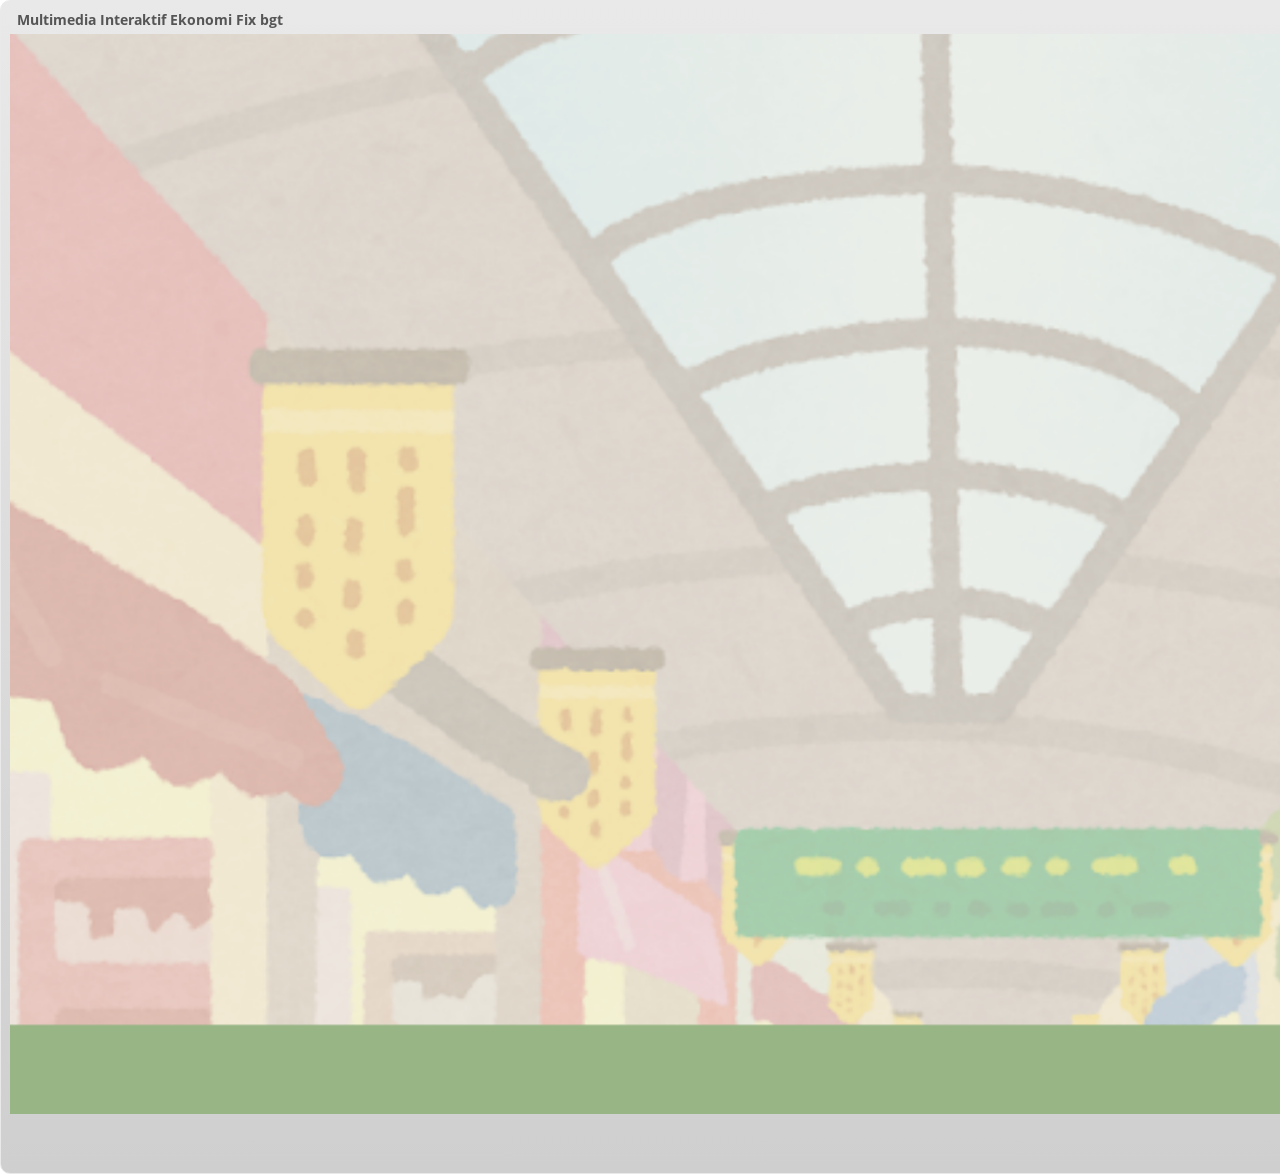
==== index.html @ 06d89818 "Add files via upload" ====
<!DOCTYPE html>
<html lang="en-US">
<head>
  <meta charset="utf-8">
  <!-- Created using Storyline 3 - http://www.articulate.com  -->
  <!-- version: 3.12.24693.0 -->
  <title>Multimedia Interaktif Ekonomi Fix bgt</title>
  <meta http-equiv="x-ua-compatible" content="IE=edge" />
  <meta name="viewport" content="width=device-width, initial-scale=1.0, user-scalable=no, shrink-to-fit=no, minimal-ui" />
  <meta name="apple-mobile-web-app-capable" content="yes" />
  <style>
    html, body { height: 100%; padding: 0; margin: 0 }
    #app { height: 100%; width: 100%; }
  </style>
  
  <script>window.THREE = { };</script>
</head>
<body style="background: #FFFFFF" class="cs-HTML theme-classic">
  <!-- 360 -->
  <script>!function(e){function n(e,i){return e.test(i)}function i(e){var i=e||navigator.userAgent,o=i.split("[FBAN");if(void 0!==o[1]&&(i=o[0]),this.apple={phone:n(t,i),ipod:n(d,i),tablet:!n(t,i)&&n(s,i),device:n(t,i)||n(d,i)||n(s,i)},this.amazon={phone:n(h,i),tablet:!n(h,i)&&n(a,i),device:n(h,i)||n(a,i)},this.android={phone:n(h,i)||n(b,i),tablet:!n(h,i)&&!n(b,i)&&(n(a,i)||n(r,i)),device:n(h,i)||n(a,i)||n(b,i)||n(r,i)},this.windows={phone:n(l,i),tablet:n(p,i),device:n(l,i)||n(p,i)},this.other={blackberry:n(f,i),blackberry10:n(u,i),opera:n(c,i),firefox:n(A,i),chrome:n(w,i),device:n(f,i)||n(u,i)||n(c,i)||n(A,i)||n(w,i)},this.seven_inch=n(v,i),this.any=this.apple.device||this.android.device||this.windows.device||this.other.device||this.seven_inch,this.phone=this.apple.phone||this.android.phone||this.windows.phone,this.tablet=this.apple.tablet||this.android.tablet||this.windows.tablet,"undefined"==typeof window)return this}function o(){var e=new i;return e.Class=i,e}var t=/iPhone/i,d=/iPod/i,s=/iPad/i,b=/(?=.*\bAndroid\b)(?=.*\bMobile\b)/i,r=/Android/i,h=/(?=.*\bAndroid\b)(?=.*\bSD4930UR\b)/i,a=/(?=.*\bAndroid\b)(?=.*\b(?:KFOT|KFTT|KFJWI|KFJWA|KFSOWI|KFTHWI|KFTHWA|KFAPWI|KFAPWA|KFARWI|KFASWI|KFSAWI|KFSAWA)\b)/i,l=/IEMobile/i,p=/(?=.*\bWindows\b)(?=.*\bARM\b)/i,f=/BlackBerry/i,u=/BB10/i,c=/Opera Mini/i,w=/(CriOS|Chrome)(?=.*\bMobile\b)/i,A=/(?=.*\bFirefox\b)(?=.*\bMobile\b)/i,v=new RegExp("(?:Nexus 7|BNTV250|Kindle Fire|Silk|GT-P1000)","i");"undefined"!=typeof module&&module.exports&&"undefined"==typeof window?module.exports=i:"undefined"!=typeof module&&module.exports&&"undefined"!=typeof window?module.exports=o():"function"==typeof define&&define.amd?define("isMobile",[],e.isMobile=o()):e.isMobile=o()}(this);
    window.isMobile.apple.tablet = window.isMobile.apple.tablet ||
      (navigator.platform === 'MacIntel' && navigator.maxTouchPoints > 1);
    window.isMobile.apple.device = window.isMobile.apple.device || window.isMobile.apple.tablet;
    window.isMobile.tablet = window.isMobile.tablet || window.isMobile.apple.tablet;
    window.isMobile.any = window.isMobile.any || window.isMobile.apple.tablet;
  </script>

  <div id="focus-sink" aria-hidden="true" tabIndex="-1"></div>

  <div id="preso"></div>
  <script>
    window.DS = {};
    window.globals = {
      DATA_PATH_BASE: '',
      HAS_FRAME: true,
      HAS_SLIDE: true,

      lmsPresent: false,
      tinCanPresent: false,
      cmi5Present: false,
      aoSupport: false,
      scale: 'noscale',
      captureRc: false,
      browserSize: 'optimal',
      bgColor: '#FFFFFF',
      features: 'AccessibleText,SettingsControl,TextStyleHyperlinks',
      themeName: 'classic',
      preloaderColor: '#FFFFFF',
      suppressAnalytics: false,
      productChannel: 'perpetual',
      publishSource: 'storyline',
      aid: '',
      cid: 'ede555c0-a787-4167-b22f-91394714deaa',
      playerVersion: '3.12.24693.0',
      maxIosVideoElements: 5,

      
      parseParams: function(qs) {
        if (window.globals.parsedParams != null) {
          return window.globals.parsedParams;
        }
        qs = (qs || window.location.search.substr(1)).split('+').join(' ');
        var params = {},
            tokens,
            re = /[?&]?([^=]+)=([^&]*)/g;

        while (tokens = re.exec(qs)) {
          params[decodeURIComponent(tokens[1]).trim()] =
            decodeURIComponent(tokens[2]).trim();
        }
        window.globals.parsedParams = params;
        return params;
      }

    };

    (function() {

      var classTypes = [ 'desktop', 'mobile', 'phone', 'tablet' ];

      var addDeviceClasses = function(prefix, testObj) {
        var curr, i;
        for (i = 0; i < classTypes.length; i++) {
          curr = classTypes[i];
          if (testObj[curr]) {
            document.body.classList.add(prefix + curr);
          }
        }
      };

      var params = window.globals.parseParams(),
          isDevicePreview = params.devicepreview === '1',
          isPhoneOverride = params.deviceType === 'phone' || (isDevicePreview && params.phone == '1'),
          isTabletOverride = (params.deviceType === 'tablet' || isDevicePreview) && !isPhoneOverride,
          isMobileOverride = isPhoneOverride || isTabletOverride;

      var deviceView = {
        desktop: !window.isMobile.any && !isMobileOverride,
        mobile: window.isMobile.any || isMobileOverride,
        phone: isPhoneOverride || (window.isMobile.phone && !isTabletOverride),
        tablet: isTabletOverride || window.isMobile.tablet
      };

      window.globals.deviceView = deviceView;
      window.isMobile.desktop = !window.isMobile.any;
      window.isMobile.mobile = window.isMobile.any;

      addDeviceClasses('view-', deviceView);

    })();
  </script>
  
  <script src='story_content/user.js' type=text/javascript></script>
  <div class="slide-loader"></div>

  <script type="text/javascript">
    if (window.globals.deviceView.isMobile) { var doc = document, loader = doc.body.querySelector('.slide-loader'); [ 1, 2, 3 ].forEach(function(n) { var d = doc.createElement('div'); d.style.backgroundColor = window.globals.preloaderColor; d.classList.add('mobile-loader-dot'); d.classList.add('dot' + n); loader.appendChild(d); }); }
  </script>

  <div class="mobile-load-title-overlay" style="display: none">
    <div class="mobile-load-title">Multimedia Interaktif Ekonomi Fix bgt</div>
  </div>

  <div class="mobile-chrome-warning"></div>

  <script>
    
    if (window.autoSpider && window.vInterfaceObject) {
      document.querySelector('.mobile-load-title-overlay').style.display = 'none';
    }
  </script>

  

  <link rel="stylesheet" href="html5/data/css/output.min.css" data-noprefix />
</body>
<script src="html5/lib/scripts/bootstrapper.min.js"></script>
</html>
---- html5/data/css/output.min.css ----
@font-face {
  font-family: 'Open SansBold CharsBold4F23FD5E';
  src: url('[data-uri]');
  font-style: normal;
  font-weight: normal;
}
@font-face {
  font-family: 'Open Sans Charset1_ 6WL34A00204';
  src: url('[data-uri]');
  font-style: normal;
  font-weight: normal;
}
.cs-npnxnanbnsnfns00000000001 .cs-infopanel  {
  box-shadow: 0 1px 0 rgba(184, 184, 184, 1);
  background: rgba(255, 255, 255, 1);
}
.cs-npnxnanbnsnfns00000000001 .cs-infopanel .cs-link {
  color: rgba(124, 34, 128, 1);
}
.cs-npnxnanbnsnfns00000000001 .cs-infopanel .cs-link:hover {
  color: rgba(0, 0, 238, 1);
}
.cs-npnxnanbnsnfns00000000001 .cs-infopanel .cs-name {
  color: rgba(68, 68, 68, 1);
}
.cs-npnxnanbnsnfns00000000001 .cs-infopanel .cs-title {
  color: rgba(153, 153, 153, 1);
}
.cs-npnxnanbnsnfns00000000001 .cs-infopanelpopup  {
  box-shadow: 0 1px 0 rgba(184, 184, 184, 1);
  background: linear-gradient(180deg, rgba(233, 233, 233, 1) 0%, rgba(207, 207, 207, 1) 100%);
}
.cs-npnxnanbnsnfns00000000001 .cs-infopanelpopup .cs-link {
  color: rgba(124, 34, 128, 1);
}
.cs-npnxnanbnsnfns00000000001 .cs-infopanelpopup .cs-link:hover {
  color: rgba(0, 0, 238, 1);
}
.cs-npnxnanbnsnfns00000000001 .cs-infopanelpopup .cs-name {
  color: rgba(68, 68, 68, 1);
}
.cs-npnxnanbnsnfns00000000001 .cs-infopanelpopup .cs-bio {
  color: rgba(153, 153, 153, 1);
}
.cs-npnxnanbnsnfns00000000001 .cs-timer  {
  color: rgba(85, 85, 85, 1);
}
.cs-npnxnanbnsnfns00000000001 .cs-duration stop:first-child {
  stop-color: rgba(0, 215, 255, 1);
}
.cs-npnxnanbnsnfns00000000001 .cs-duration stop:last-child {
  stop-color: rgba(0, 171, 255, 1);
}
.cs-npnxnanbnsnfns00000000001 .cs-elapsed stop:first-child {
  stop-color: rgba(254, 227, 71, 1);
}
.cs-npnxnanbnsnfns00000000001 .cs-elapsed stop:last-child {
  stop-color: rgba(252, 204, 42, 1);
}
.cs-npnxnanbnsnfns00000000001 .cs-timer .cs-pie .cs-innerstroke {
  stroke: rgba(199, 199, 199, 1);
}
.cs-npnxnanbnsnfns00000000001 .cs-timer .cs-pie .cs-innerborder {
  stroke: rgba(255, 255, 255, 1);
}
.cs-npnxnanbnsnfns00000000001 .cs-window  {
  box-shadow: 0 8px 5px rgba(0, 0, 0, 0.2);
  border-color: rgba(234, 234, 234, 1);
  background: rgba(243, 243, 243, 1);
  color: rgba(85, 85, 85, 1);
}
.cs-npnxnanbnsnfns00000000001 .cs-window .cs-diva {
  border-color: rgba(247, 247, 247, 1);
}
.cs-npnxnanbnsnfns00000000001 .cs-window .cs-divb {
  border-color: rgba(211, 211, 211, 1);
}
.cs-npnxnanbnsnfns00000000001 .cs-editor .cs-editor-slide {
  color: rgba(85, 85, 85, 1);
}
.cs-npnxnanbnsnfns00000000001 .cs-editor .cs-editor-html {
  color: rgba(68, 68, 68, 1);
}
.cs-npnxnanbnsnfns00000000001 .cs-editor .cs-editor-button {
  text-shadow: 0 1px 0 rgba(240, 240, 240, 1);
  color: rgba(53, 53, 53, 1);
  border-color: rgba(177, 177, 177, 1);
  background: linear-gradient(180deg, rgba(245, 245, 245, 1) 0%, rgba(199, 199, 199, 1) 100%);
}
.cs-npnxnanbnsnfns00000000001 .cs-editor .cs-editor-button:hover {
  background: linear-gradient(180deg, rgba(242, 242, 242, 1) 0%, rgba(175, 175, 175, 1) 100%);
}
.cs-npnxnanbnsnfns00000000001 .cs-editor .cs-editor-button:active {
  background: linear-gradient(180deg, rgba(199, 199, 199, 1) 0%, rgba(244, 244, 244, 1) 100%);
}
.cs-npnxnanbnsnfns00000000001 .cs-listitem  {
  color: rgba(53, 53, 53, 1);
  border-color: rgba(223, 223, 223, 1);
}
.cs-npnxnanbnsnfns00000000001 .cs-listitem.cs-viewed {
  color: rgba(144, 144, 144, 1);
}
.cs-npnxnanbnsnfns00000000001 .cs-listitem.cs-selected {
  color: rgba(53, 53, 53, 1);
  background: rgba(192, 226, 241, 1);
}
.cs-npnxnanbnsnfns00000000001 .cs-listitem.cs-selected:hover {
  background: rgba(192, 226, 241, 1);
}
.cs-npnxnanbnsnfns00000000001 .cs-listitem.cs-selected.hover {
  background: rgba(192, 226, 241, 1);
}
.cs-npnxnanbnsnfns00000000001 .cs-listitem.cs-selected:focus {
  background: rgba(192, 226, 241, 1);
}
.cs-npnxnanbnsnfns00000000001 .cs-listitem .cs-icon-carrot {
  fill: rgba(53, 53, 53, 1);
}
.cs-npnxnanbnsnfns00000000001 .cs-listitem .cs-icon-carrot .cs-shadow {
  fill: rgba(255, 255, 255, 1);
}
.cs-npnxnanbnsnfns00000000001 .cs-listitem:hover {
  background: rgba(230, 230, 230, 1);
}
.cs-npnxnanbnsnfns00000000001 .cs-listitem.hover {
  background: rgba(230, 230, 230, 1);
}
.cs-npnxnanbnsnfns00000000001 .cs-listitem:focus {
  background: rgba(230, 230, 230, 1);
}
.cs-npnxnanbnsnfns00000000001 .cs-glossary  {
  color: rgba(53, 53, 53, 1);
}
.cs-npnxnanbnsnfns00000000001 .cs-glossary .cs-scrolling-panel {
  background: rgba(231, 231, 231, 1);
}
.cs-npnxnanbnsnfns00000000001 .cs-glossary .cs-term.cs-selected .cs-choice-list-trigger {
  color: rgba(53, 53, 53, 1);
  background: rgba(192, 226, 241, 1);
}
.cs-npnxnanbnsnfns00000000001 .cs-glossary .cs-term.cs-selected .cs-choice-list-trigger:focus {
  color: rgba(53, 53, 53, 1);
  background: rgba(192, 226, 241, 1);
}
.cs-npnxnanbnsnfns00000000001 .cs-glossary .cs-term:hover .cs-choice-list-trigger {
  background: rgba(230, 230, 230, 1);
}
.cs-npnxnanbnsnfns00000000001 .cs-glossary .cs-term.hover .cs-choice-list-trigger {
  background: rgba(230, 230, 230, 1);
}
.cs-npnxnanbnsnfns00000000001 .cs-glossary .cs-term .cs-choice-list-trigger:focus {
  background: rgba(230, 230, 230, 1);
}
.cs-npnxnanbnsnfns00000000001 .cs-glossary .cs-diva {
  border-color: rgba(226, 226, 226, 1);
}
.cs-npnxnanbnsnfns00000000001 .cs-glossary .cs-divb {
  border-color: rgba(226, 226, 226, 1);
}
.cs-npnxnanbnsnfns00000000001 .cs-glossary .cs-divc {
  border-color: rgba(250, 250, 250, 1);
}
.cs-npnxnanbnsnfns00000000001 .cs-glossary .cs-heading {
  color: rgba(68, 68, 68, 1);
}
.cs-npnxnanbnsnfns00000000001 .cs-resource .cs-separator {
  border-color: rgba(224, 224, 224, 1);
}
.cs-npnxnanbnsnfns00000000001 .cs-outline  {
  color: rgba(68, 68, 68, 1);
}
.cs-npnxnanbnsnfns00000000001 .cs-outline .cs-diva {
  border-color: rgba(198, 198, 198, 1);
}
.cs-npnxnanbnsnfns00000000001 .cs-outline .cs-divb {
  border-color: rgba(249, 249, 249, 1);
}
.cs-npnxnanbnsnfns00000000001 .cs-outline .cs-divc {
  border-color: rgba(225, 225, 225, 1);
}
.cs-npnxnanbnsnfns00000000001 .cs-outline .cs-search-filter:hover {
  color: rgba(0, 0, 238, 1);
}
.cs-npnxnanbnsnfns00000000001 .cs-outline .cs-search-filter.hover {
  color: rgba(0, 0, 238, 1);
}
.cs-npnxnanbnsnfns00000000001 .cs-transcript  {
  color: rgba(68, 68, 68, 1);
}
.cs-npnxnanbnsnfns00000000001 .cs-transcript .cs-div {
  border-color: rgba(225, 225, 225, 1);
}
.cs-npnxnanbnsnfns00000000001 .cs-tabs:not(.topmenu-item) {
  color: rgba(85, 85, 85, 1);
}
.cs-npnxnanbnsnfns00000000001 .cs-tabs .cs-inner-button:not(.topmenu-item) {
  text-shadow: 0 1px 0 rgba(240, 240, 240, 1);
}
.cs-npnxnanbnsnfns00000000001 .cs-tabs:hover:not(.topmenu-item) {
  color: rgba(51, 51, 51, 1);
}
.cs-npnxnanbnsnfns00000000001 .cs-tabs.cs-selected {
  background: rgba(243, 243, 243, 1);
  color: rgba(51, 51, 51, 1);
}
.cs-npnxnanbnsnfns00000000001 .cs-seekcontrol  {
  background: linear-gradient(180deg, rgba(245, 245, 245, 1) 0%, rgba(199, 199, 199, 1) 100%);
  border-color: rgba(177, 177, 177, 1);
}
.cs-npnxnanbnsnfns00000000001 .cs-seekcontrol .cs-button:hover .cs-icon {
  fill: rgba(85, 85, 85, 1);
}
.cs-npnxnanbnsnfns00000000001 .cs-seekcontrol .cs-button.hover .cs-icon {
  fill: rgba(85, 85, 85, 1);
}
.cs-npnxnanbnsnfns00000000001 .cs-seekcontrol .cs-button .cs-icon-shadow {
  fill: rgba(240, 240, 240, 1);
}
.cs-npnxnanbnsnfns00000000001 .cs-seekcontrol .cs-button .cs-icon {
  fill: rgba(45, 45, 45, 1);
}
.cs-npnxnanbnsnfns00000000001 .cs-seekcontrol .cs-seek .cs-fill {
  background: rgba(255, 255, 255, 1);
}
.cs-npnxnanbnsnfns00000000001 .cs-seekcontrol .cs-seek {
  background: rgba(231, 231, 231, 1);
  border-color: rgba(184, 184, 184, 1);
}
.cs-npnxnanbnsnfns00000000001 .cs-searchinput .cs-input {
  color: rgba(138, 138, 138, 1);
  border-color: rgba(173, 173, 173, 1);
  background: rgba(223, 223, 223, 1);
}
.cs-npnxnanbnsnfns00000000001 .cs-searchinput .cs-input:focus {
  color: rgba(51, 51, 51, 1);
  background: rgba(250, 250, 250, 1);
}
.cs-npnxnanbnsnfns00000000001 .cs-searchinput .cs-input:hover {
  box-shadow: inset 0 0 1px 0 rgba(107, 248, 255, 1);
}
.cs-npnxnanbnsnfns00000000001 .cs-searchinput .cs-input.hover {
  box-shadow: inset 0 0 1px 0 rgba(107, 248, 255, 1);
}
.cs-npnxnanbnsnfns00000000001 .cs-searchinput .cs-button .cs-icon {
  fill: rgba(138, 138, 138, 1);
}
.cs-npnxnanbnsnfns00000000001 .cs-searchinput .cs-button:hover {
  fill: linear-gradient(180deg, rgba(245, 245, 245, 1) 0%, rgba(199, 199, 199, 1) 100%);
}
.cs-npnxnanbnsnfns00000000001 .cs-searchinput .cs-button.hover {
  fill: linear-gradient(180deg, rgba(245, 245, 245, 1) 0%, rgba(199, 199, 199, 1) 100%);
}
.cs-npnxnanbnsnfns00000000001 .cs-menu  {
  box-shadow: 0 1px 0 rgba(184, 184, 184, 1);
  background: rgba(243, 243, 243, 1);
}
.cs-npnxnanbnsnfns00000000001 .cs-topmenu-item.active .cs-tab {
  background: rgba(243, 243, 243, 1);
}
.cs-npnxnanbnsnfns00000000001 .cs-logo  {
  box-shadow: 0 1px 0 rgba(184, 184, 184, 1);
  background: rgba(255, 255, 255, 1);
}
.cs-npnxnanbnsnfns00000000001 .cs-checkbox  {
  color: rgba(68, 68, 68, 1);
}
.cs-npnxnanbnsnfns00000000001 .cs-checkbox:hover {
  border-color: rgba(107, 248, 255, 1);
}
.cs-npnxnanbnsnfns00000000001 .cs-checkbox.hover {
  border-color: rgba(107, 248, 255, 1);
}
.cs-npnxnanbnsnfns00000000001 .cs-checkbox .cs-box {
  color: rgba(255, 255, 255, 1);
  border-color: rgba(184, 184, 184, 1);
}
.cs-npnxnanbnsnfns00000000001 .cs-checkbox .cs-box:checked::after {
  color: rgba(51, 204, 0, 1);
}
.cs-npnxnanbnsnfns00000000001 .cs-checkbox .cs-box.checked.after {
  color: rgba(51, 204, 0, 1);
}
.cs-npnxnanbnsnfns00000000001 .cs-button  {
  text-shadow: 0 1px 0 rgba(240, 240, 240, 1);
  color: rgba(53, 53, 53, 1);
  border-color: rgba(177, 177, 177, 1);
  background: linear-gradient(180deg, rgba(245, 245, 245, 1) 0%, rgba(199, 199, 199, 1) 100%);
  box-shadow: 0 1px 0 rgba(207, 207, 207, 1);
}
.cs-npnxnanbnsnfns00000000001 .cs-button .cs-icon {
  fill: rgba(53, 53, 53, 1);
}
.cs-npnxnanbnsnfns00000000001 .cs-button .cs-icon-shadow {
  fill: rgba(240, 240, 240, 1);
}
.cs-npnxnanbnsnfns00000000001 .cs-button:hover {
  background: linear-gradient(180deg, rgba(242, 242, 242, 1) 0%, rgba(175, 175, 175, 1) 100%);
}
.cs-npnxnanbnsnfns00000000001 .cs-button.hover {
  background: linear-gradient(180deg, rgba(242, 242, 242, 1) 0%, rgba(175, 175, 175, 1) 100%);
}
.cs-npnxnanbnsnfns00000000001 .cs-button:active {
  background: linear-gradient(180deg, rgba(199, 199, 199, 1) 0%, rgba(244, 244, 244, 1) 100%);
}
.cs-npnxnanbnsnfns00000000001 .cs-button.cs-disabled:hover {
  background: linear-gradient(180deg, rgba(245, 245, 245, 1) 0%, rgba(199, 199, 199, 1) 100%);
}
.cs-npnxnanbnsnfns00000000001 .cs-button.cs-disabled.hover {
  background: linear-gradient(180deg, rgba(245, 245, 245, 1) 0%, rgba(199, 199, 199, 1) 100%);
}
.cs-npnxnanbnsnfns00000000001 .cs-button.cs-disabled:active {
  background: linear-gradient(180deg, rgba(245, 245, 245, 1) 0%, rgba(199, 199, 199, 1) 100%);
}
.cs-npnxnanbnsnfns00000000001 .cs-button.cs-volume:hover {
  background: linear-gradient(180deg, rgba(245, 245, 245, 1) 0%, rgba(199, 199, 199, 1) 100%);
}
.cs-npnxnanbnsnfns00000000001 .cs-button.cs-volume.hover {
  background: linear-gradient(180deg, rgba(245, 245, 245, 1) 0%, rgba(199, 199, 199, 1) 100%);
}
.cs-npnxnanbnsnfns00000000001 .cs-button.cs-volume:active {
  background: linear-gradient(180deg, rgba(245, 245, 245, 1) 0%, rgba(199, 199, 199, 1) 100%);
}
.cs-npnxnanbnsnfns00000000001.cs-base  {
  color: rgba(85, 85, 85, 1);
  border-color: rgba(233, 233, 233, 1);
  background: linear-gradient(180deg, rgba(233, 233, 233, 1) 0%, rgba(207, 207, 207, 1) 100%);
}
.cs-npnxnanbnsnfns00000000001.cs-base .cs-separator .cs-diva {
  background: rgba(211, 211, 211, 1);
}
.cs-npnxnanbnsnfns00000000001.cs-base .cs-separator .cs-divb {
  background: rgba(247, 247, 247, 1);
}
.cs-npnxnanbnsnfns00000000001.cs-base .cs-topmenu-item.active .cs-tab {
  border-color: rgba(211, 211, 211, 1);
}
.cs-npnxnanbnsnfns00000000001.cs-base .cs-topmenu-item.active .cs-panel {
  border-color: rgba(211, 211, 211, 1);
}
.cs-npnxnanbnsnfns00000000001.cs-base .cs-left {
  background: linear-gradient(180deg, rgba(219, 219, 219, 1) 0%, rgba(195, 195, 195, 1) 100%);
}
.cs-npnxnanbnsnfns00000000001.cs-base .cs-area-primary .cs-slide-container {
  background: linear-gradient(180deg, rgba(233, 233, 233, 1) 0%, rgba(207, 207, 207, 1) 100%);
}
.cs-npnxnanbnsnfns00000000001 .cs-volume::-moz-range-thumb {
  border-color: rgba(165, 165, 165, 1);
  box-shadow: inset 0 0 1px 0 rgba(212, 212, 212, 1);
  background: rgba(200, 200, 200, 1);
}
.cs-npnxnanbnsnfns00000000001 .cs-volume::-ms-thumb {
  border-color: rgba(165, 165, 165, 1);
  box-shadow: inset 0 0 1px 0 rgba(212, 212, 212, 1);
  background: rgba(200, 200, 200, 1);
}
.cs-npnxnanbnsnfns00000000001 .cs-volume::-webkit-slider-thumb {
  border-color: rgba(165, 165, 165, 1);
  box-shadow: inset 0 0 1px 0 rgba(212, 212, 212, 1);
  background: rgba(200, 200, 200, 1);
}
.cs-npnxnanbnsnfns00000000001 .cs-volume::-moz-range-track {
  border-color: rgba(242, 242, 242, 1);
  background: linear-gradient(180deg, rgba(188, 188, 188, 1) 0%, rgba(188, 188, 188, 1) 50.196%, rgba(195, 195, 195, 1) 100%);
}
.cs-npnxnanbnsnfns00000000001 .cs-volume::-ms-track {
  border-color: rgba(242, 242, 242, 1);
  background: linear-gradient(180deg, rgba(188, 188, 188, 1) 0%, rgba(188, 188, 188, 1) 50.196%, rgba(195, 195, 195, 1) 100%);
}
.cs-npnxnanbnsnfns00000000001 .cs-volume::-webkit-slider-runnable-track {
  border-color: rgba(242, 242, 242, 1);
  background: linear-gradient(180deg, rgba(188, 188, 188, 1) 0%, rgba(188, 188, 188, 1) 50.196%, rgba(195, 195, 195, 1) 100%);
}
body.show-focus .tab-focus-box {
  border-color: rgba(255, 255, 0, 1);
}
.skipnav {
  border-color: rgba(255, 255, 0, 1);
}
.fn-npnxnanbsnfns00000000001 {
  font-family: 'Open SansD6FFC9F9';
  -webkit-font-variant-ligatures: no-common-ligatures;
  font-variant-ligatures: no-common-ligatures;
}
.fn-pxabnsnfns00000000001 {
  font-family: 'Open SansD6FFC9F9';
  -webkit-font-variant-ligatures: no-common-ligatures;
  font-variant-ligatures: no-common-ligatures;
}
.fn-npxnabnsnfns00000000001 {
  font-family: 'Open SansD6FFC9F9';
  -webkit-font-variant-ligatures: no-common-ligatures;
  font-variant-ligatures: no-common-ligatures;
}
.fn-npnxnanbnsnfns00000000001 {
  font-family: 'Open SansD6FFC9F9';
  -webkit-font-variant-ligatures: no-common-ligatures;
  font-variant-ligatures: no-common-ligatures;
}
.fn-pxabnsnfns00000000000 {
  font-family: 'Open SansD6FFC9F9';
  -webkit-font-variant-ligatures: no-common-ligatures;
  font-variant-ligatures: no-common-ligatures;
}
@font-face {
  font-family: 'Open SansD6FFC9F9';
  src: url('[data-uri]');
  font-style: normal;
  font-weight: bold;
}
@font-face {
  font-family: 'Open SansD6FFC9F9';
  src: url('[data-uri]');
  font-style: normal;
  font-weight: normal;
}
.cs-InvalidPromptSlide .cs-5c9DmtWb88u-InvalidPromptSlide-btn0 {
  color: rgba(53, 53, 53, 1);
  border-color: rgba(177, 177, 177, 1);
  background: linear-gradient(180deg, rgba(245, 245, 245, 1) 0%, rgba(199, 199, 199, 1) 100%);
  text-shadow: 0 1px 0 rgba(240, 240, 240, 1);
}
.cs-InvalidPromptSlide .cs-5c9DmtWb88u-InvalidPromptSlide-btn0 .cs-html {
  color: rgba(68, 68, 68, 1);
}
.cs-InvalidPromptSlide .cs-5c9DmtWb88u-InvalidPromptSlide-btn0 .cs-slide {
  border-color: rgba(85, 85, 85, 1);
}
.cs-InvalidPromptSlide .cs-5c9DmtWb88u-InvalidPromptSlide-btn0:hover {
  background: linear-gradient(180deg, rgba(242, 242, 242, 1) 0%, rgba(175, 175, 175, 1) 100%);
}
.cs-InvalidPromptSlide .cs-5c9DmtWb88u-InvalidPromptSlide-btn0:active {
  background: linear-gradient(180deg, rgba(199, 199, 199, 1) 0%, rgba(244, 244, 244, 1) 100%);
}
.cs-PrintPromptSlide .cs-5c9DmtWb88u-PrintPromptSlide-btn0 {
  color: rgba(53, 53, 53, 1);
  border-color: rgba(177, 177, 177, 1);
  background: linear-gradient(180deg, rgba(245, 245, 245, 1) 0%, rgba(199, 199, 199, 1) 100%);
  text-shadow: 0 1px 0 rgba(240, 240, 240, 1);
}
.cs-PrintPromptSlide .cs-5c9DmtWb88u-PrintPromptSlide-btn0 .cs-html {
  color: rgba(68, 68, 68, 1);
}
.cs-PrintPromptSlide .cs-5c9DmtWb88u-PrintPromptSlide-btn0 .cs-slide {
  border-color: rgba(85, 85, 85, 1);
}
.cs-PrintPromptSlide .cs-5c9DmtWb88u-PrintPromptSlide-btn0:hover {
  background: linear-gradient(180deg, rgba(242, 242, 242, 1) 0%, rgba(175, 175, 175, 1) 100%);
}
.cs-PrintPromptSlide .cs-5c9DmtWb88u-PrintPromptSlide-btn0:active {
  background: linear-gradient(180deg, rgba(199, 199, 199, 1) 0%, rgba(244, 244, 244, 1) 100%);
}
.cs-ScrollPromptSlide .cs-5c9DmtWb88u-ScrollPromptSlide-btn0 {
  color: rgba(53, 53, 53, 1);
  border-color: rgba(177, 177, 177, 1);
  background: linear-gradient(180deg, rgba(245, 245, 245, 1) 0%, rgba(199, 199, 199, 1) 100%);
  text-shadow: 0 1px 0 rgba(240, 240, 240, 1);
}
.cs-ScrollPromptSlide .cs-5c9DmtWb88u-ScrollPromptSlide-btn0 .cs-html {
  color: rgba(68, 68, 68, 1);
}
.cs-ScrollPromptSlide .cs-5c9DmtWb88u-ScrollPromptSlide-btn0 .cs-slide {
  border-color: rgba(85, 85, 85, 1);
}
.cs-ScrollPromptSlide .cs-5c9DmtWb88u-ScrollPromptSlide-btn0:hover {
  background: linear-gradient(180deg, rgba(242, 242, 242, 1) 0%, rgba(175, 175, 175, 1) 100%);
}
.cs-ScrollPromptSlide .cs-5c9DmtWb88u-ScrollPromptSlide-btn0:active {
  background: linear-gradient(180deg, rgba(199, 199, 199, 1) 0%, rgba(244, 244, 244, 1) 100%);
}
.cs-ResumePromptSlide .cs-5c9DmtWb88u-ResumePromptSlide-btn0 {
  color: rgba(53, 53, 53, 1);
  border-color: rgba(177, 177, 177, 1);
  background: linear-gradient(180deg, rgba(245, 245, 245, 1) 0%, rgba(199, 199, 199, 1) 100%);
  text-shadow: 0 1px 0 rgba(240, 240, 240, 1);
}
.cs-ResumePromptSlide .cs-5c9DmtWb88u-ResumePromptSlide-btn0 .cs-html {
  color: rgba(68, 68, 68, 1);
}
.cs-ResumePromptSlide .cs-5c9DmtWb88u-ResumePromptSlide-btn0 .cs-slide {
  border-color: rgba(85, 85, 85, 1);
}
.cs-ResumePromptSlide .cs-5c9DmtWb88u-ResumePromptSlide-btn0:hover {
  background: linear-gradient(180deg, rgba(242, 242, 242, 1) 0%, rgba(175, 175, 175, 1) 100%);
}
.cs-ResumePromptSlide .cs-5c9DmtWb88u-ResumePromptSlide-btn0:active {
  background: linear-gradient(180deg, rgba(199, 199, 199, 1) 0%, rgba(244, 244, 244, 1) 100%);
}
.cs-ResumePromptSlide .cs-5c9DmtWb88u-ResumePromptSlide-btn1 {
  color: rgba(53, 53, 53, 1);
  border-color: rgba(177, 177, 177, 1);
  background: linear-gradient(180deg, rgba(245, 245, 245, 1) 0%, rgba(199, 199, 199, 1) 100%);
  text-shadow: 0 1px 0 rgba(240, 240, 240, 1);
}
.cs-ResumePromptSlide .cs-5c9DmtWb88u-ResumePromptSlide-btn1 .cs-html {
  color: rgba(68, 68, 68, 1);
}
.cs-ResumePromptSlide .cs-5c9DmtWb88u-ResumePromptSlide-btn1 .cs-slide {
  border-color: rgba(85, 85, 85, 1);
}
.cs-ResumePromptSlide .cs-5c9DmtWb88u-ResumePromptSlide-btn1:hover {
  background: linear-gradient(180deg, rgba(242, 242, 242, 1) 0%, rgba(175, 175, 175, 1) 100%);
}
.cs-ResumePromptSlide .cs-5c9DmtWb88u-ResumePromptSlide-btn1:active {
  background: linear-gradient(180deg, rgba(199, 199, 199, 1) 0%, rgba(244, 244, 244, 1) 100%);
}
.cs-ExternalInterfaceErrorSlide .cs-buttonOK {
  color: rgba(53, 53, 53, 1);
  border-color: rgba(177, 177, 177, 1);
  background: linear-gradient(180deg, rgba(245, 245, 245, 1) 0%, rgba(199, 199, 199, 1) 100%);
  text-shadow: 0 1px 0 rgba(240, 240, 240, 1);
}
.cs-ExternalInterfaceErrorSlide .cs-buttonOK .cs-html {
  color: rgba(68, 68, 68, 1);
}
.cs-ExternalInterfaceErrorSlide .cs-buttonOK .cs-slide {
  border-color: rgba(85, 85, 85, 1);
}
.cs-ExternalInterfaceErrorSlide .cs-buttonOK:hover {
  background: linear-gradient(180deg, rgba(242, 242, 242, 1) 0%, rgba(175, 175, 175, 1) 100%);
}
.cs-ExternalInterfaceErrorSlide .cs-buttonOK:active {
  background: linear-gradient(180deg, rgba(199, 199, 199, 1) 0%, rgba(244, 244, 244, 1) 100%);
}
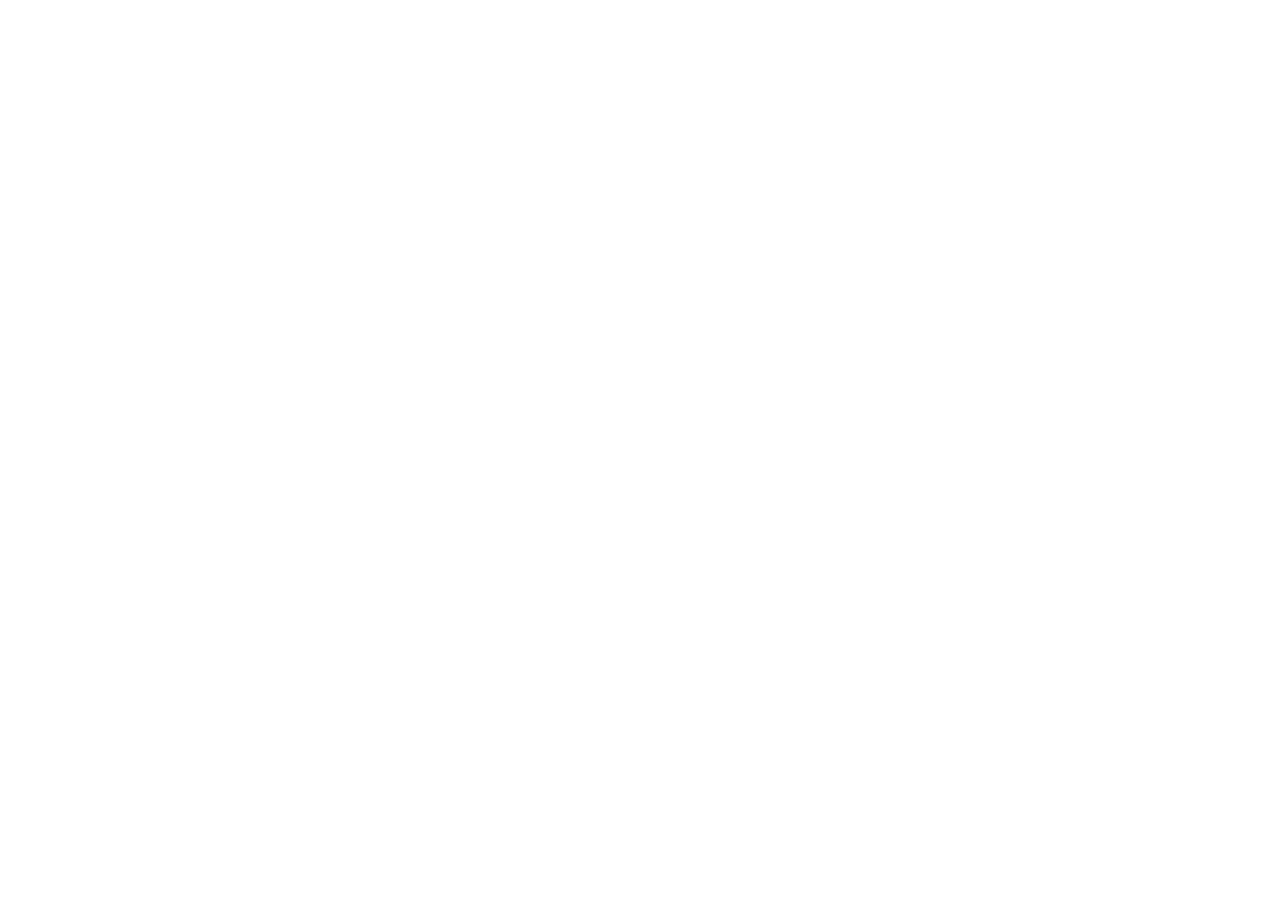
==== commit 8127d7e1: "Rename index.html.html to index.html" ====
--- a/index.html
+++ b/index.html
@@ -4,7 +4,7 @@
   <meta charset="utf-8">
   <!-- Created using Storyline 3 - http://www.articulate.com  -->
   <!-- version: 3.12.24693.0 -->
-  <title>Multimedia Interaktif Ekonomi Fix bgt</title>
+  <title>Multimedia Interaktif Ekonomi</title>
   <meta http-equiv="x-ua-compatible" content="IE=edge" />
   <meta name="viewport" content="width=device-width, initial-scale=1.0, user-scalable=no, shrink-to-fit=no, minimal-ui" />
   <meta name="apple-mobile-web-app-capable" content="yes" />
@@ -118,7 +118,7 @@
   </script>
 
   <div class="mobile-load-title-overlay" style="display: none">
-    <div class="mobile-load-title">Multimedia Interaktif Ekonomi Fix bgt</div>
+    <div class="mobile-load-title">Multimedia Interaktif Ekonomi</div>
   </div>
 
   <div class="mobile-chrome-warning"></div>
